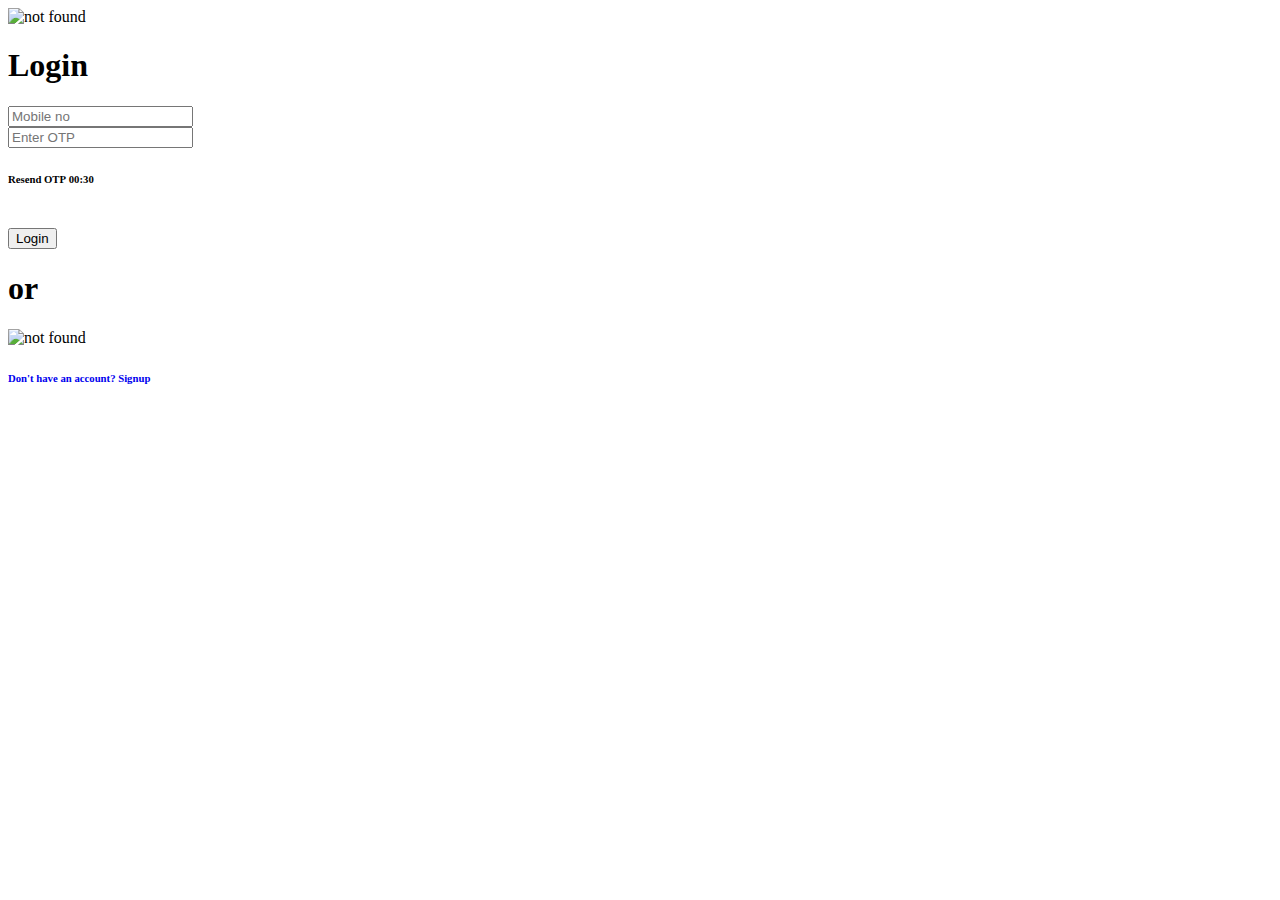
==== src/main/resources/templates/login_page.html @ 67fdbfea "Initial commit" ====
<!DOCTYPE html>
<html lang="en" xmlns:th="http://www.w3.org/1999/xhtml">
<head>
    <meta charset="UTF-8">
    <meta name="viewport" content="width=device-width, initial-scale=1.0">
    <title>Login</title>
    <link rel="stylesheet" href="./css/style.css">
</head>
<body id="body" class="login-page-body">


    <div class="login-WIMH-logo-div">
        <img class="login-WIMH-logo-img" src="./img/WIMH LOGO.png" alt="not found">
    </div>
    <form action="/login" method="post" th:object="${loginRequest}">
    <div class="login-div">
        <h1 class="login-char">Login</h1>
        <input class="login-input-contact " name="mobileNumber" id="login-input-contact" type="tel" placeholder="Mobile no" required><br>
        <!--<button class="login-send-otp-btn" id="login-send-otp-btn" onclick="loginsendOTP()">Send OTP</button><br> -->
        <input class="login-input-otp" name="otp" id="login-input-otp" type="text" placeholder="Enter OTP" required><br>
        <h6 class="login-resend-otp" id="login-resend-otp">Resend OTP<span id="timer">&nbsp;00:30</span></h6><br>
        <button class="login-btn" id="login-btn">Login</button><br>
        <h1 class="login-or-char">or</h1>
        <div class="login-with-google-div">

            <img class="login-with-google-img" src="./img/Continue_with_Google.png" alt="not found">

        </div>
    </div>
    <a href="/register" style="text-decoration: none;"><h6 class="dont-have-account">Don't have an account? Signup</h6></a>

</form>
</body>
<script>
    <script src="https://accounts.google.com/gsi/client" async defer></script>
<script>
    function handleCredentialResponse(response) {
        console.log("Encoded JWT ID token: " + response.credential);
        // Send the token to your server for verification and user authentication
        const token = response.credential;
        fetch('/login/google', {
            method: 'POST',
            headers: {
                'Content-Type': 'application/json'
            },
            body: JSON.stringify({token})
        })
        .then(response => response.json())
        .then(data => {
            if (data.success) {
                window.location.href = '/dashboard'; // Redirect to the dashboard
            } else {
                alert('Google Sign-In failed.');
            }
        });
    }

    window.onload = function () {
        google.accounts.id.initialize({
            client_id: 'YOUR_GOOGLE_CLIENT_ID',
            callback: handleCredentialResponse
        });
        google.accounts.id.renderButton(
            document.getElementById("login-with-google-div"), // HTML element to render the button
            { theme: "outline", size: "large" } // customization attributes
        );
        google.accounts.id.prompt(); // Automatically prompts the user to sign in
    }
</script>

</script>

<script src="./img/script.js"></script>
</html>
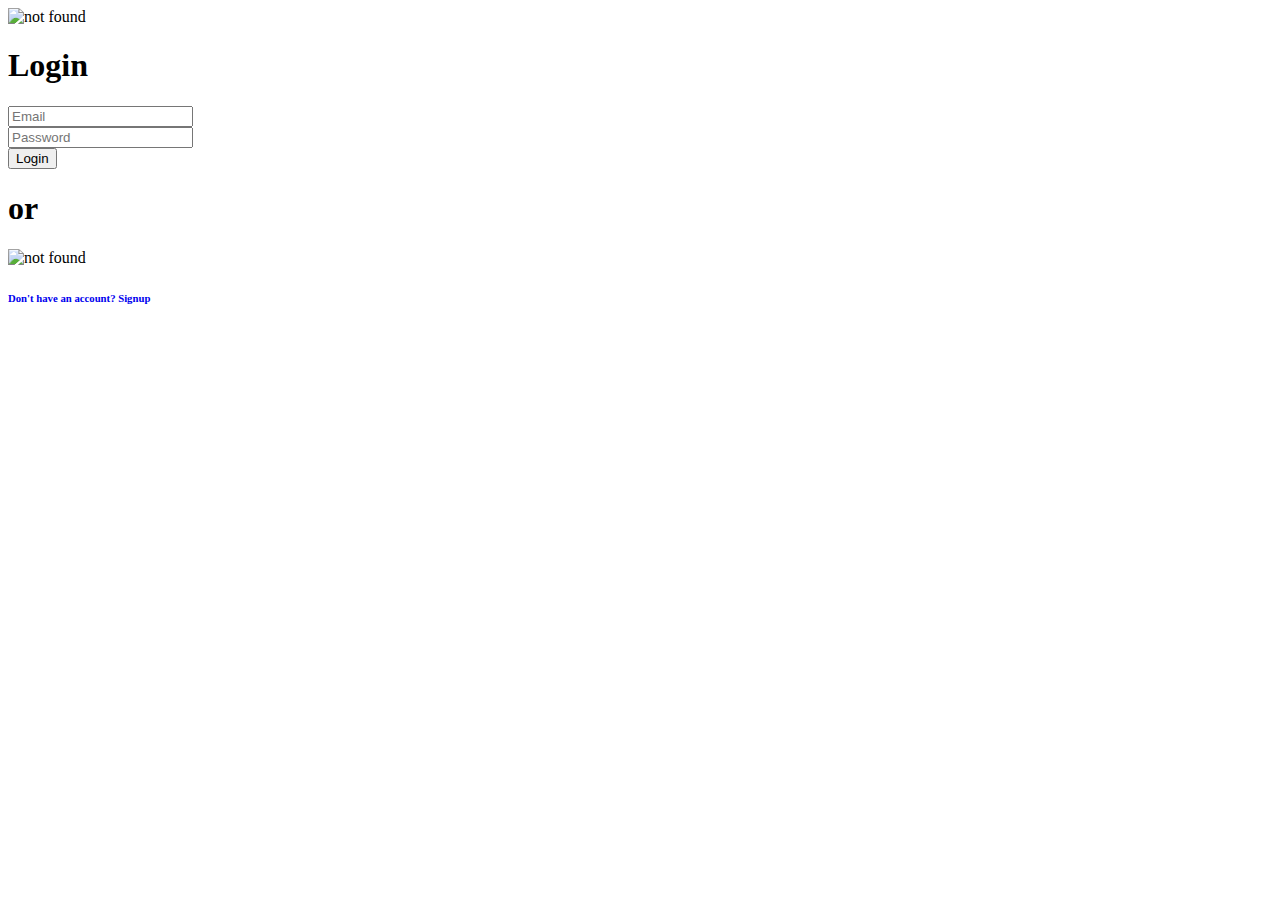
==== commit 0fbee48f: "new Added" ====
--- a/src/main/resources/templates/login_page.html
+++ b/src/main/resources/templates/login_page.html
@@ -15,10 +15,10 @@
     <form action="/login" method="post" th:object="${loginRequest}">
     <div class="login-div">
         <h1 class="login-char">Login</h1>
-        <input class="login-input-contact " name="mobileNumber" id="login-input-contact" type="tel" placeholder="Mobile no" required><br>
+        <input class="login-input-email " name="email" id="login-input-contact" type="email" placeholder="Email" required><br>
         <!--<button class="login-send-otp-btn" id="login-send-otp-btn" onclick="loginsendOTP()">Send OTP</button><br> -->
-        <input class="login-input-otp" name="otp" id="login-input-otp" type="text" placeholder="Enter OTP" required><br>
-        <h6 class="login-resend-otp" id="login-resend-otp">Resend OTP<span id="timer">&nbsp;00:30</span></h6><br>
+        <input class="login-input-password" name="password" id="login-input-otp" type="password" placeholder="Password" required><br>
+        <!-- <h6 class="login-resend-otp" id="login-resend-otp">Resend OTP<span id="timer">&nbsp;00:30</span></h6><br> -->
         <button class="login-btn" id="login-btn">Login</button><br>
         <h1 class="login-or-char">or</h1>
         <div class="login-with-google-div">
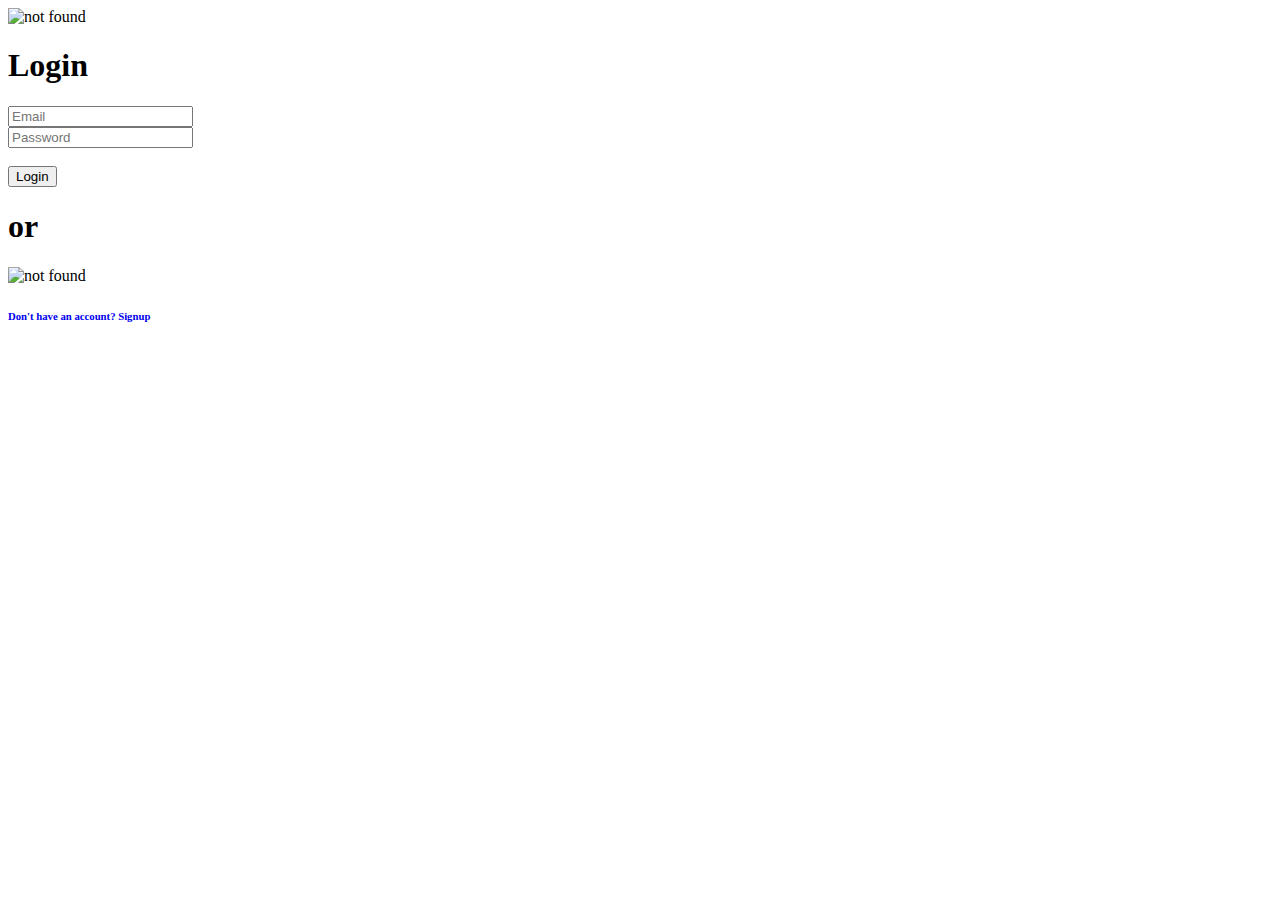
==== commit 3336c380: "new Added" ====
--- a/src/main/resources/templates/login_page.html
+++ b/src/main/resources/templates/login_page.html
@@ -19,6 +19,7 @@
         <!--<button class="login-send-otp-btn" id="login-send-otp-btn" onclick="loginsendOTP()">Send OTP</button><br> -->
         <input class="login-input-password" name="password" id="login-input-otp" type="password" placeholder="Password" required><br>
         <!-- <h6 class="login-resend-otp" id="login-resend-otp">Resend OTP<span id="timer">&nbsp;00:30</span></h6><br> -->
+        <div th:if="${loginError}" class="login-error-message" th:text="${loginError}"></div><br>
         <button class="login-btn" id="login-btn">Login</button><br>
         <h1 class="login-or-char">or</h1>
         <div class="login-with-google-div">
@@ -31,24 +32,22 @@
 
 </form>
 </body>
-<script>
-    <script src="https://accounts.google.com/gsi/client" async defer></script>
+
+<script src="https://accounts.google.com/gsi/client" async defer></script>
+
 <script>
     function handleCredentialResponse(response) {
         console.log("Encoded JWT ID token: " + response.credential);
-        // Send the token to your server for verification and user authentication
         const token = response.credential;
         fetch('/login/google', {
             method: 'POST',
-            headers: {
-                'Content-Type': 'application/json'
-            },
+            headers: { 'Content-Type': 'application/json' },
             body: JSON.stringify({token})
         })
         .then(response => response.json())
         .then(data => {
             if (data.success) {
-                window.location.href = '/dashboard'; // Redirect to the dashboard
+                window.location.href = '/dashboard';
             } else {
                 alert('Google Sign-In failed.');
             }
@@ -57,17 +56,15 @@
 
     window.onload = function () {
         google.accounts.id.initialize({
-            client_id: 'YOUR_GOOGLE_CLIENT_ID',
+            client_id: '1041539689762-bn4fqk8vvu6l4362o52kksgkn0k9m45r.apps.googleusercontent.com',
             callback: handleCredentialResponse
         });
         google.accounts.id.renderButton(
-            document.getElementById("login-with-google-div"), // HTML element to render the button
-            { theme: "outline", size: "large" } // customization attributes
+            document.getElementById("login-with-google-div"),
+            { theme: "outline", size: "large" }
         );
-        google.accounts.id.prompt(); // Automatically prompts the user to sign in
+        google.accounts.id.prompt();
     }
-</script>
-
 </script>
 
 <script src="./img/script.js"></script>
